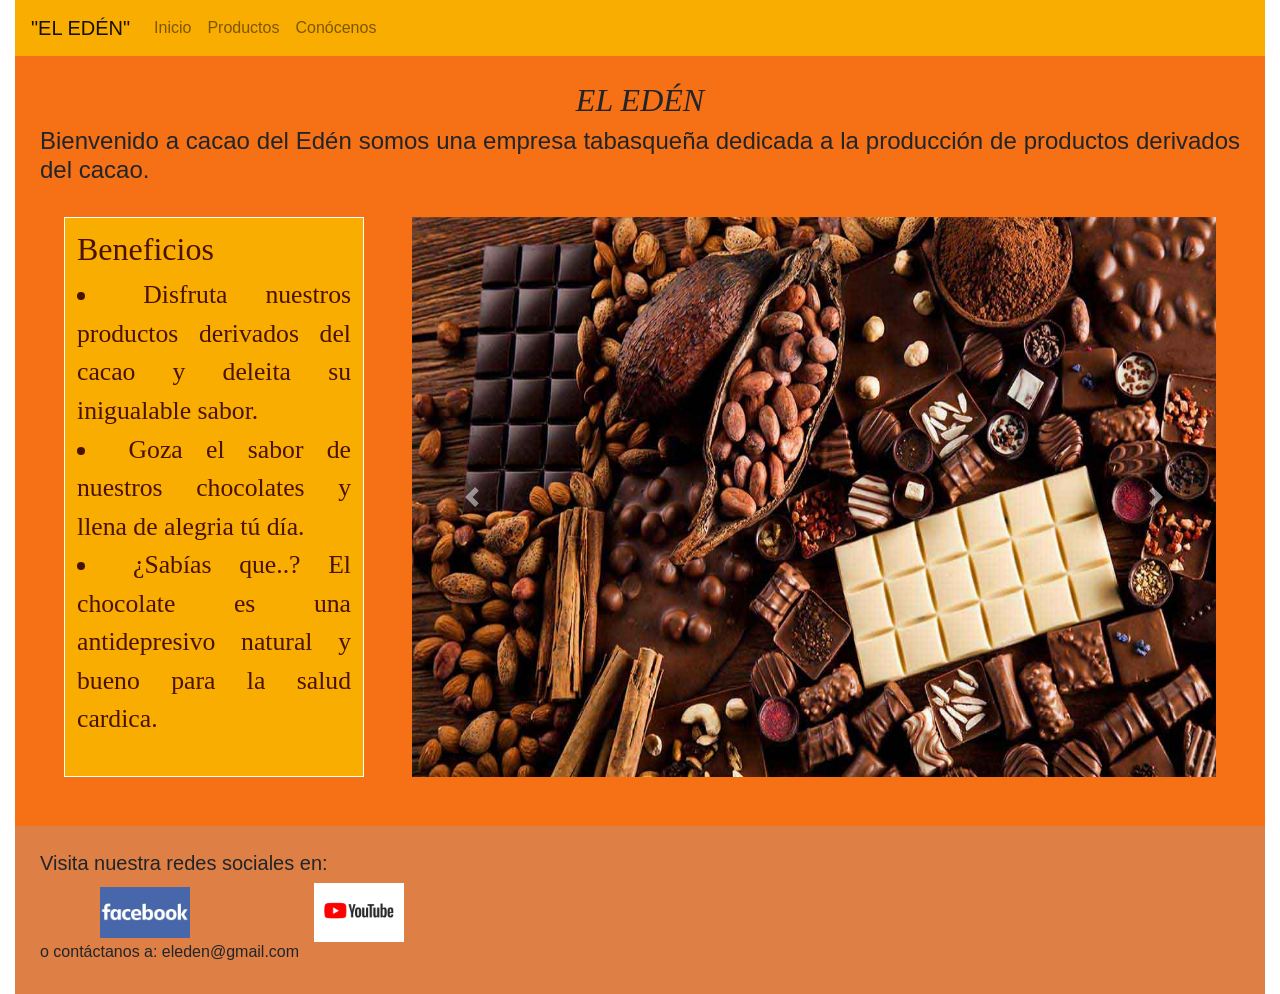
==== index.html @ 7ecf3063 "Add files via upload" ====
<!DOCTYPE html>
<html lang="en">
<head>
	<meta charset="UTF-8">
	<meta name="pablo" content="Bienvenido a cacao del Edén somos una empresa tabasqueña dedicada a la produccion de productos derivados del cacao. 
Fundada en el año 2015 con sede en el municipio de Cunduacán, Tabasco.">
	<title>El Eden</title>
	<link rel="stylesheet" href="https://cdn.jsdelivr.net/npm/bootstrap@4.5.3/dist/css/bootstrap.min.css" integrity="sha384-TX8t27EcRE3e/ihU7zmQxVncDAy5uIKz4rEkgIXeMed4M0jlfIDPvg6uqKI2xXr2" crossorigin="anonymous">
	<script src="https://code.jquery.com/jquery-3.5.1.slim.min.js" integrity="sha384-DfXdz2htPH0lsSSs5nCTpuj/zy4C+OGpamoFVy38MVBnE+IbbVYUew+OrCXaRkfj" crossorigin="anonymous"></script>
<script src="https://cdn.jsdelivr.net/npm/popper.js@1.16.1/dist/umd/popper.min.js" integrity="sha384-9/reFTGAW83EW2RDu2S0VKaIzap3H66lZH81PoYlFhbGU+6BZp6G7niu735Sk7lN" crossorigin="anonymous"></script>
<script src="https://cdn.jsdelivr.net/npm/bootstrap@4.5.3/dist/js/bootstrap.min.js" integrity="sha384-w1Q4orYjBQndcko6MimVbzY0tgp4pWB4lZ7lr30WKz0vr/aWKhXdBNmNb5D92v7s" crossorigin="anonymous"></script>
	<meta name="viewport" content="width=device-width, initial-scale=1.0">
<link rel="stylesheet" type="text/css" href="CSS/estilo.css">

</head>




<body>
	
	<div   class="container-fluid ">
	
	<nav class="navbar navbar-expand-lg navbar-light ">
  <a class="navbar-brand" href="#">"EL EDÉN"</a>
  <button class="navbar-toggler" type="button" data-toggle="collapse" data-target="#navbarSupportedContent" aria-controls="navbarSupportedContent" aria-expanded="false" aria-label="Toggle navigation">
    <span class="navbar-toggler-icon"></span>
  </button>

  <div class="collapse navbar-collapse" id="navbarSupportedContent">
    <ul class="navbar-nav mr-auto">
     
      <li class="nav-item">
        <a class="nav-link hidden-lg-up" href="index.html">Inicio</a>
      </li>
      <li class="nav-item">
        <a class="nav-link hidden-lg-up" href="productos.html">Productos</a>
      </li>
      <li class="nav-item">
        <a class="nav-link hidden-lg-up" href="conocenos.html">Conócenos</a>
      </li>
     
    </ul>  
     
    
  </div>
</nav>
<div class="centro1">
	<h3 id="h3">EL EDÉN</h3>
<h4>  

  Bienvenido a cacao del Edén somos una empresa tabasqueña dedicada a la producción de productos derivados del cacao. 


</h4>
	<aside class="aside1">
	
		<h2>
	Beneficios
</h2>


<li>Disfruta nuestros productos derivados del cacao y deleita su inigualable sabor.</li>
<li>Goza el sabor de nuestros chocolates y llena de alegria tú día.
</li>
<li>¿Sabías que..? El chocolate es una antidepresivo natural y bueno para la salud cardica.</li>

</aside>

	<div  class="imagen-fondo">

		<div id="carouselExampleControls" class="carousel slide" data-ride="carousel">
  <div class="carousel-inner">
    <div class="carousel-item active">
      <img class="d-block w-100" src="imagenes/tipos-chocolate-t.jpg" alt="First slide">
    </div>
    <div class="carousel-item">
      <img class="d-block w-100" src="imagenes/fondo6.jpg" alt="Second slide">
    </div>
    <div class="carousel-item">
      <img class="d-block w-100" src="imagenes/fondo3.jpg" alt="Third slide">
    </div>
  </div>
  <a class="carousel-control-prev" href="#carouselExampleControls" role="button" data-slide="prev">
    <span class="carousel-control-prev-icon" aria-hidden="true"></span>
    <span class="sr-only">Previous</span>
  </a>
  <a class="carousel-control-next" href="#carouselExampleControls" role="button" data-slide="next">
    <span class="carousel-control-next-icon" aria-hidden="true"></span>
    <span class="sr-only">Next</span>
  </a>
</div>
</div >





</div>
	

  
<footer class="pie">
  <h5 class="texto-con"> Visita nuestra redes sociales en:</h5>

<div>
 <a href="https://web.facebook.com/Fabrica-De-Chocolates-Cacao-103526178292981/?ref=py_c&_rdc=1&_rdr"> <img src="imagenes/facebook.jpg" class="logo"> </a> 
 <a href="https://www.youtube.com/watch?v=dJHrKuj4Ofk"><img src="imagenes/logo_youtube.jpg" class="logo">
  </a> 
</div>


  <h5 class="text-con">o contáctanos a: eleden@gmail.com</h5>
<form class="form">
  <div class="form-group">
    <label for="exampleFormControlInput1">Email address</label>
    <input type="email" class="form-control" id="exampleFormControlInput1" placeholder="nombre@ejemplo.com">
  </div>
  
  <div class="form-group">
    <label for="exampleFormControlTextarea1">Comentarios</label>
    <textarea class="form-control" id="exampleFormControlTextarea1" rows="3"></textarea>
    <button class="enviar">  Enviar </button>
  </div>
</form>










</footer>

 			 <!--<aside id="BA1">
					<h3> Beneficios</h3>
		<div class="list-group">

			<li>
	Propiedades antioxidantes: gracias a sus flavonoides que protegen contra el daño celular que ejercen los radicales libres.
</li>
<br>
<li>Bueno para la piel, el cabello y contra la celulitis por sus propiedades hidratantes y antioxidantes.</li><br>
<li>
	Activador del sistema nervioso debido a la presencia de feniletilamina, la cual actúa en el cerebro desencadenando un estado de bienestar emocional y de euforia.
</li><br>
<li>Mejora el estado de ánimo: el cacao ayuda a aumentar la producción de endorfinas, hormonas que mejoran nuestro estado de ánimo.</li>
		</div>
		
	</aside> -->
	




</div>





	



	
</body>
<script type="text/javascript"src="JS/jquery-3.5.1.min.js"></script>
<script type="text/javascript">
  $(document).ready(function(){
    var oculto=true;


if(oculto)
  $(".form").css("display","none");



  $(".pie").click(function(evento){
oculto=false;
if(oculto==false){
  $(".form").css("display","block");
  
}
  //$(".form").css("display","none");

  });


});

</script>
</html>
---- CSS/estilo.css ----
.cuadrox
{
	padding-top: 0%;
box-sizing: border-box;
width: 100%;
padding: 0%;
height: 100%;
padding-left: 3%;
padding-right: 3%;
padding-bottom: 3%;
background-color:#4A1200;
}
.cuadro-2
{
box-sizing:border-box;
border:1px solid white;
width: 25%;
display: inline-block;
margin:4%;
height: 30%;
	background-color: #F8AD00;

}
.cuadro-2 img
{
margin-top: 5%;
margin-left: 15%;
margin-right: 15%;
margin-bottom: 5%;
box-sizing: border-box;
width: 70%;
height: 15em;
}
.cuadro-2 button
{
margin-left: 15%;
margin-right: 15%;
margin-bottom: 5%;
font-size: 80%;
width: 70%;
}

@media screen and (min-width: 480px) and (max-width: 908px)
{

.cuadro-2
{
box-sizing:border-box;
	background-color: #F8AD00;

width:39%;
display: inline-block;
margin-left: 5%;
margin-right: 5%;
height: 30%;
}
.cuadro-2 img
{
margin-top: 5%;
margin-left: 15%;
margin-right: 15%;
margin-bottom: 5%;
box-sizing: border-box;
width: 70%;
}
.cuadro-2 button
{
margin-left: 15%;
margin-right: 15%;
margin-bottom: 5%;
font-size: 80%;
width: 70%;
box-sizing: border-box;;
}

}





@media screen and (min-width: 908px) and (max-width: 1024px)
{

.cuadro-2
{


width: 25%;
display: inline-block;
margin:4%;
height: 30%;
	background-color: #F8AD00;

}
.cuadro-2 img
{
margin-top: 5%;
margin-left: 15%;
margin-right: 15%;
margin-bottom: 5%;
box-sizing: border-box;
width: 70%;
}
.cuadro-2 button
{
margin-left: 15%;
margin-right: 15%;
margin-bottom: 5%;
font-size: 80%;
width: 70%;
}

}

@media screen and (min-width: 100px) and (max-width: 480px)
{
.cuadro-2
{
box-sizing:border-box;

width: 90%;
display: inline-block;
margin:5%;
height: 30%;
	background-color: #F8AD00;

}
.text-trunacate{
	font-size: 70%;
}


}

.navbar{
	background-color: #F8AD00;
}




#h1-producto{
	margin-top: 5%;
	margin-top: 0%;
	font-style: italic;
	text-align: center;
}








.aside1 li{
	font-size: 1.75ex;

}



.aside1
{
width: 25%;
background: #F8AD00;
color: #4A1200;
display: inline-block;
padding: 2%;
margin: 2% ;
float: left;
font-family: "Ginebra";
font-size: 2.1em;
text-align: justify;
border: 3px double white;
}
.centro1
{
background-color:#F67016 ;
padding:2%;
box-sizing: border-box;
display:inline-block;
width: 100%;
}
.imagen-fondo
{
margin-top: 2%;
width: 67%;

margin-left: 2%;
margin-right: 2%;
height: 35em;
float: right;

}
.imagen-fondo img
{

width: 100%;

 background-size: cover;
 height: 100%;


}
.carousel-item{
	height: 35em;
}
@media screen and (min-width: 1024px)
{
.aside1
{
width: 25%;
background-color:#F8AD00;
box-sizing: border-box;
padding: 1%;
margin: 2% ;
border: 1px double white;
height: 17.5em;
font-size: 200%;


}

}

@media screen and (min-width:768px) and (max-width:1024px ){


.aside1
{
width: 25%;
background-color:#F8AD00;
box-sizing: border-box;
padding: 1%;
margin: 2% ;
border: 1px double white;
height: 20em;
font-size: 175%;


}



} 

@media screen and (max-width: 768px) 
{
.imagen-fondo img
{

width: 100%;
background-size: cover;}

.imagen-fondo
{
margin-top: 2%;
width: 96%;

margin-left: 2%;
margin-right: 2%;
height: 35em;
float: right;

}

.aside1
{
width: 96%;
background-color:#F8AD00;
box-sizing: border-box;
padding: 1%;
margin: 2% ;
border: 1px double white;
height: 100%;
font-size: 150%;


}
}




 





.encabezadocarrito{

}

.item {
  border: 2px solid #000;
  padding: 10px;
  border-radius: 20px;
}

.titulo {
  text-transform: uppercase;
  text-align: center;
  font-weight: 600px;
}

.item-image {
  height: 300px;
  width: 100%;
}

.precio{
	text-align:  center;
}

.item-details > .precio {
  margin: 0;
}

/* ? SHOPPING CART */
.shopping-cart-items {
  padding: 20px 0px;
}

.shopping-cart-header {
  border-bottom: 1px solid #ccc;
}

.shopping-cart-image {
  max-width: 80px;
  border-radius: 20px;
}

.shopping-cart-quantity-input {
  max-width: 45px;
  border: 1px solid #ccc;
  border-radius: 5px;
  background: #eee;
  padding: 5px;
}

.shopping-cart-total {
  min-height: 96px;
}
.shopping-cart{
	background-color: #F8AD00;
}

.text-center{
	color: #4A1200;
}
.comprarButton{
	background-color: #E07B03;
	color: white;
	border-color: yellow;

}

.texto{

	font-size: 100%;
}

.text-truncate{
	font-size: 100%;
}

h4{
	text-align: justify;
}

.text-con {
	font-size: 100%;}
	.textoconocenos{
		font-size: 110%;
		font-family: Arial;
		text-align: justify;
	}
	#fabrica{
		margin-left: 10%;
		margin-right: 10%;
		width: 80%;
		height: 20em;
		box-sizing: border-box;
	}
	.conoce{
		text-align: center;
	}
	.fondoconocenos{
		background-color: #DD7623;
	}
	.logo{
		width: 7.5%;
		margin-right:5%;
				margin-left:5%;

	}
	.pie{
		margin-top: 0%;
		background: #DE7F45;
		padding: 2%;
		box-sizing: border-box;
	}
	.container-fluid{
		margin-bottom: 0%;
	}
	#h3{
		text-align: center;
		font-style: italic;
		font-family: Brush Script MT;
		font-size:200%;
	}
	.enviar{
		margin:2%;
		background:white;
	}

/*#D{
class="textoconocenos"
	https://www.youtube.com/watch?v=dJHrKuj4Ofk
	margin-top:2%; 
 margin-left: 7.5%;
	background: #4A1200;
	padding: 3px red;
	float: left;
box-sizing: border-box;
border:5px double white;
height: 100%;
}
#D nav{
	border:5px double #F8AD00;
	padding: 0;
	margin-bottom: 5%;
}
li a{
	font-size:130%;

}
body{
	background: #4A1200;
	border-color: 3px double #F8AD00; 
}
#B{
	background: #F8AD00;
}
nav{
	border:5px red;
}
#menu{
	background:#4A1200;

margin: #F8AD00;
width: 80%;

}
#menu ul li a{
	color:white;
	border: red;
	font-size: 120%;

}
#menu ul  {
	color:white;

}
#logo img{

height: 5%;
width:  15%;
float: left;

}
.beneficios h2{
	color:green;
	width: 100%;
}
.beneficios {
	
	color:white;
	border:#F8AD00;
font-size: 90%;
text-align: justify;
	border: 5px double #F8AD00 ;
	float: left;
padding: 1%;
box-sizing: border-box;

	
}

#B3.beneficios{
	border: 5px double #F8AD00;

}
#imgfondo img{
float:  right;
	width: 20%;
	height: 20%; 
}
#IB{
	width: 70%;
	float: left;

	margin-left: 3%;
	margin-right: 2%;
}
.barra{
	width: 25%;
	text-align: justify;
}
.BA1{

}
#C1{
	background: yellow;
	height: 100px;
	width: 50px;
	border: 3px double red;



}
#producto1{
width: 80%;
border:50% double yellow;
margin: 10%;

}
#producto2{
width: 80%;
border:50% double yellow;
margin: 15%;
height: 20%;


}

.cuadro{
	width: 20%;
height: 40%;	
	margin-left: 4%;

 margin-top: 5%;
float: left;
	background: yellow;
}
h1{
	color: white;
	font-family: "arial";
}

.boton{
	
}.*/
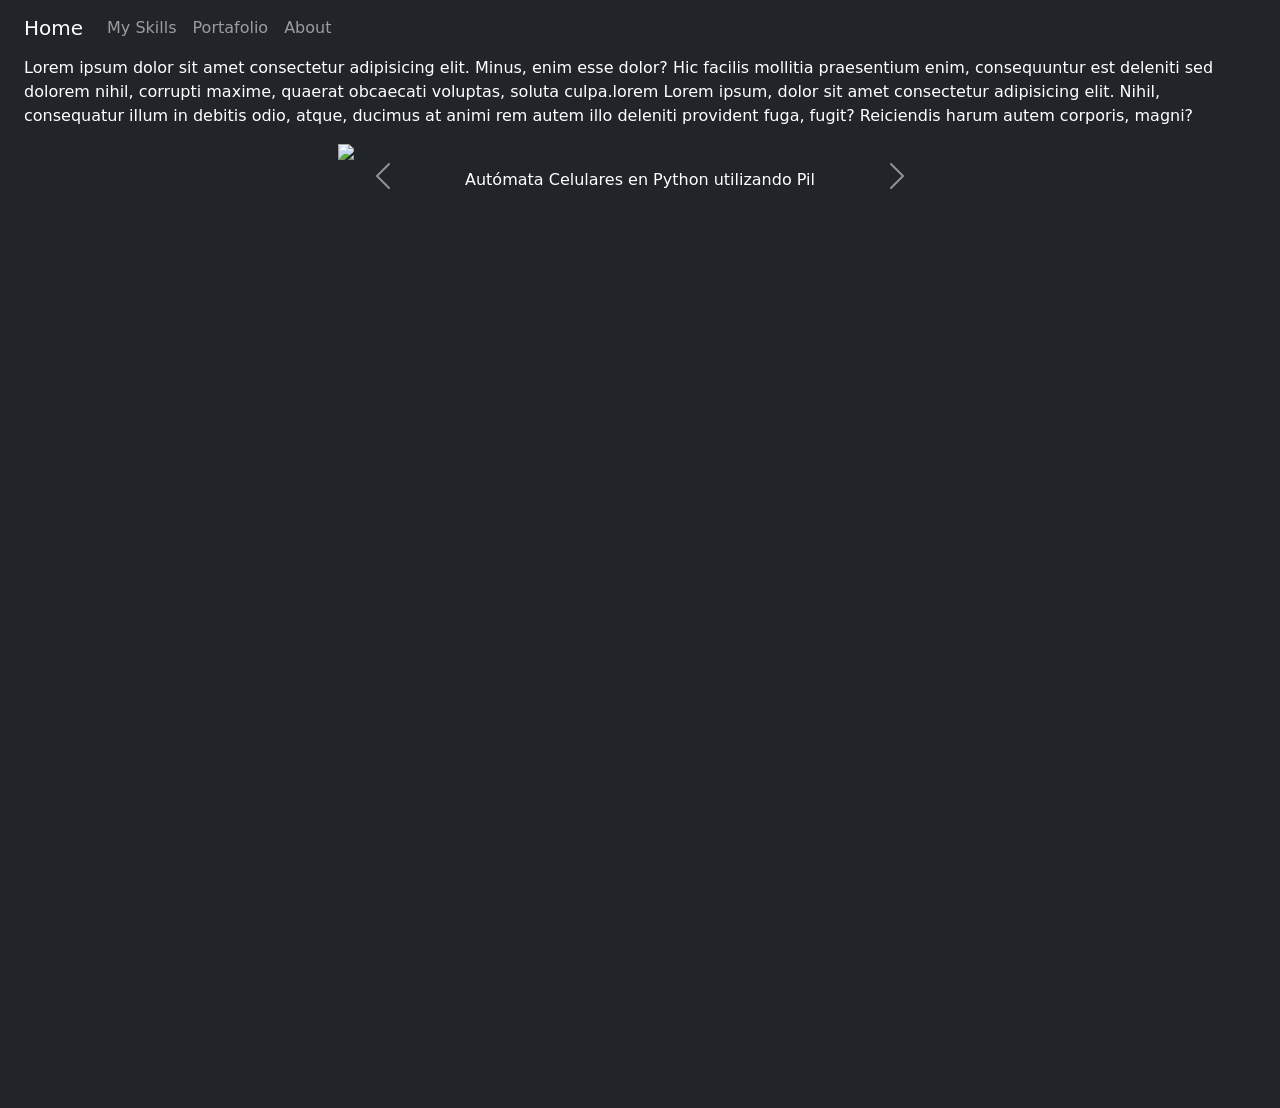
==== commit 2c4197b0: "Update index.html" ====
--- a/index.html
+++ b/index.html
@@ -2,127 +2,164 @@
 <html lang="en">
 <head>
 	<meta charset="UTF-8">
-	<meta name="pablo" content="Bienvenido a cacao del Edén somos una empresa tabasqueña dedicada a la produccion de productos derivados del cacao. 
-Fundada en el año 2015 con sede en el municipio de Cunduacán, Tabasco.">
-	<title>El Eden</title>
-	<link rel="stylesheet" href="https://cdn.jsdelivr.net/npm/bootstrap@4.5.3/dist/css/bootstrap.min.css" integrity="sha384-TX8t27EcRE3e/ihU7zmQxVncDAy5uIKz4rEkgIXeMed4M0jlfIDPvg6uqKI2xXr2" crossorigin="anonymous">
-	<script src="https://code.jquery.com/jquery-3.5.1.slim.min.js" integrity="sha384-DfXdz2htPH0lsSSs5nCTpuj/zy4C+OGpamoFVy38MVBnE+IbbVYUew+OrCXaRkfj" crossorigin="anonymous"></script>
-<script src="https://cdn.jsdelivr.net/npm/popper.js@1.16.1/dist/umd/popper.min.js" integrity="sha384-9/reFTGAW83EW2RDu2S0VKaIzap3H66lZH81PoYlFhbGU+6BZp6G7niu735Sk7lN" crossorigin="anonymous"></script>
-<script src="https://cdn.jsdelivr.net/npm/bootstrap@4.5.3/dist/js/bootstrap.min.js" integrity="sha384-w1Q4orYjBQndcko6MimVbzY0tgp4pWB4lZ7lr30WKz0vr/aWKhXdBNmNb5D92v7s" crossorigin="anonymous"></script>
 	<meta name="viewport" content="width=device-width, initial-scale=1.0">
-<link rel="stylesheet" type="text/css" href="CSS/estilo.css">
+	<title>Document</title>
+	<link rel="stylesheet" type="text/css" href="estilo.css">
+   <link href="https://cdn.jsdelivr.net/npm/bootstrap@5.3.2/dist/css/bootstrap.min.css" rel="stylesheet">
+  <script src="https://cdn.jsdelivr.net/npm/bootstrap@5.3.2/dist/js/bootstrap.bundle.min.js"></script>
+</head>
 
-</head>
+<body >
+
+    
+  
+	<div class="container-fluid  bg-dark"   >
+
+	<nav class="navbar navbar-expand-lg navbar-dark bg-dark">
+  <div class="container-fluid">
+  <a class="navbar-brand" href="#">Home</a>
+    <button class="navbar-toggler" type="button" data-bs-toggle="collapse" data-bs-target="#navbarNavDropdown" aria-controls="navbarNavDropdown" aria-expanded="false" aria-label="Toggle navigation">
+      <span class="navbar-toggler-icon"></span>
+    </button>
+
+    <div class="collapse navbar-collapse" id="navbarNavDropdown">
+      <ul class="navbar-nav">
+        <li class="nav-item">
+          <a class="nav-link " aria-current="page" href="#">My Skills</a>
+        </li>
+
+        <li class="nav-item">
+          <a class="nav-link" href="#">Portafolio</a>
+        </li>
+        <li class="nav-item">
+          <a class="nav-link" href="#">About</a>
+        </li>
+        
+      </ul>
+   </div>
+  </div>
+</nav>
 
 
 
 
-<body>
-	
-	<div   class="container-fluid ">
-	
-	<nav class="navbar navbar-expand-lg navbar-light ">
-  <a class="navbar-brand" href="#">"EL EDÉN"</a>
-  <button class="navbar-toggler" type="button" data-toggle="collapse" data-target="#navbarSupportedContent" aria-controls="navbarSupportedContent" aria-expanded="false" aria-label="Toggle navigation">
-    <span class="navbar-toggler-icon"></span>
-  </button>
+	<!-- Cuerpo de la pagina-->
 
-  <div class="collapse navbar-collapse" id="navbarSupportedContent">
-    <ul class="navbar-nav mr-auto">
-     
-      <li class="nav-item">
-        <a class="nav-link hidden-lg-up" href="index.html">Inicio</a>
-      </li>
-      <li class="nav-item">
-        <a class="nav-link hidden-lg-up" href="productos.html">Productos</a>
-      </li>
-      <li class="nav-item">
-        <a class="nav-link hidden-lg-up" href="conocenos.html">Conócenos</a>
-      </li>
-     
-    </ul>  
-     
-    
-  </div>
-</nav>
-<div class="centro1">
-	<h3 id="h3">EL EDÉN</h3>
-<h4>  
-
-  Bienvenido a cacao del Edén somos una empresa tabasqueña dedicada a la producción de productos derivados del cacao. 
+<div class="container-fluid ">
 
 
-</h4>
-	<aside class="aside1">
-	
-		<h2>
-	Beneficios
-</h2>
+  <p style="color:white;">Lorem ipsum dolor sit amet consectetur adipisicing elit. Minus, enim esse dolor? Hic facilis mollitia praesentium enim, consequuntur est deleniti sed dolorem nihil, corrupti maxime, quaerat obcaecati voluptas, soluta culpa.lorem
+  Lorem ipsum, dolor sit amet consectetur adipisicing elit. Nihil, consequatur illum in debitis odio, atque, ducimus at animi rem autem illo deleniti provident fuga, fugit? Reiciendis harum autem corporis, magni?</p>
 
 
-<li>Disfruta nuestros productos derivados del cacao y deleita su inigualable sabor.</li>
-<li>Goza el sabor de nuestros chocolates y llena de alegria tú día.
-</li>
-<li>¿Sabías que..? El chocolate es una antidepresivo natural y bueno para la salud cardica.</li>
 
-</aside>
+<div class="row "   class="text-center "  >
+  
+  <div class="col-md-3 col-sm-3 col-lg-3" ></div>
+  
+  <div class="col-md-6 col-sm-6 col-lg-6 " >
 
-	<div  class="imagen-fondo">
+<div id="carouselExample" class="carousel slide"  >
+  
+  <div class="carousel-inner " >
 
-		<div id="carouselExampleControls" class="carousel slide" data-ride="carousel">
-  <div class="carousel-inner">
-    <div class="carousel-item active">
-      <img class="d-block w-100" src="imagenes/tipos-chocolate-t.jpg" alt="First slide">
+
+    <div class="carousel-item active "   >
+      
+    <figure>
+       <img src="C:\Users\Pablo\OneDrive - Universidad Juarez Autonoma de Tabasco\Desktop\portafolio\image\regla110.png"  height="100%" width="100%" class="d-block w-100 " alt="...">
+          
+          <figcaption class="text-center text-white">  Autómata Celulares en Python utilizando Pil</figcaption>
+    </figure>
+        
     </div>
-    <div class="carousel-item">
-      <img class="d-block w-100" src="imagenes/fondo6.jpg" alt="Second slide">
+    <div class="carousel-item ">
+      <figure>
+         <img src="C:\Users\Pablo\OneDrive - Universidad Juarez Autonoma de Tabasco\Desktop\portafolio\image\Newton.jpg"  height="100%" width="100%"  class="d-block  w-100" alt="...">
+                  <figcaption class="text-center text-white"> Método tangentes de Newton en Python utilizando Matplotlib</figcaption>
+
+      </figure>
+     
     </div>
-    <div class="carousel-item">
-      <img class="d-block w-100" src="imagenes/fondo3.jpg" alt="Third slide">
+    <div class="carousel-item  ">
+      <figure>
+       <img src="C:\Users\Pablo\OneDrive - Universidad Juarez Autonoma de Tabasco\Desktop\portafolio\image\automata.png"height="100%" width="100%"  class="d-block w-100"   alt="...">
+                      <figcaption class="text-center text-white"> Autómatas utilizando graphviz</figcaption>
+
+      </figure>
+      
+    </div>
+
+     <div class="carousel-item  ">
+       <figure>
+           <img src="C:\Users\Pablo\OneDrive - Universidad Juarez Autonoma de Tabasco\Desktop\portafolio\image\huffman.png" height="100%" width="100%"  class="d-block w-100"   alt="...">
+       
+                      <figcaption class="text-center text-white"> Algoritmo de Huffman</figcaption>
+
+      </figure>
+    </div>
+  
+
+     <div class="carousel-item  ">
+       <figure>
+           <img src="C:\Users\Pablo\OneDrive - Universidad Juarez Autonoma de Tabasco\Desktop\portafolio\image\K-means.png" height="100%" width="100%"  class="d-block w-100"   alt="...">
+       
+                      <figcaption class="text-center text-white"> Algortimo  K-Means</figcaption>
+
+      </figure>
+    </div>
+
+   <div class="carousel-item  ">
+       <figure>
+           <img src="C:\Users\Pablo\OneDrive - Universidad Juarez Autonoma de Tabasco\Desktop\portafolio\image\rojo-negro.png" height="100%" width="100%"  class="d-block w-100"   alt="...">
+       
+                      <figcaption class="text-center text-white"> Implementación de Árbol rojo-negro en C# </figcaption>
+
+      </figure>
+    </div>
+
+ <div class="carousel-item  ">
+       <figure>
+           <img src="C:\Users\Pablo\OneDrive - Universidad Juarez Autonoma de Tabasco\Desktop\portafolio\image\filosofos.png" height="100%" width="100%"  class="d-block w-100"   alt="...">
+       
+                      <figcaption class="text-center text-white"> Implementación Cena de los filósofos en C# </figcaption>
+
+      </figure>
     </div>
   </div>
-  <a class="carousel-control-prev" href="#carouselExampleControls" role="button" data-slide="prev">
+
+
+
+  <button class="carousel-control-prev" type="button" data-bs-target="#carouselExample" data-bs-slide="prev">
     <span class="carousel-control-prev-icon" aria-hidden="true"></span>
-    <span class="sr-only">Previous</span>
-  </a>
-  <a class="carousel-control-next" href="#carouselExampleControls" role="button" data-slide="next">
+    <span class="visually-hidden">Previous</span>
+  </button>
+  <button class="carousel-control-next" type="button" data-bs-target="#carouselExample" data-bs-slide="next">
     <span class="carousel-control-next-icon" aria-hidden="true"></span>
-    <span class="sr-only">Next</span>
-  </a>
+    <span class="visually-hidden">Next</span>
+  </button>
 </div>
-</div >
+
+
+
+</div>
+
+<div class="col-md-3 col-sm-3 col-lg-3 " style="height: 100%; background-color:white;"></div>
+</div> 
 
 
 
 
 
-</div>
-	
 
   
-<footer class="pie">
-  <h5 class="texto-con"> Visita nuestra redes sociales en:</h5>
-
-<div>
- <a href="https://web.facebook.com/Fabrica-De-Chocolates-Cacao-103526178292981/?ref=py_c&_rdc=1&_rdr"> <img src="imagenes/facebook.jpg" class="logo"> </a> 
- <a href="https://www.youtube.com/watch?v=dJHrKuj4Ofk"><img src="imagenes/logo_youtube.jpg" class="logo">
-  </a> 
 </div>
 
 
-  <h5 class="text-con">o contáctanos a: eleden@gmail.com</h5>
-<form class="form">
-  <div class="form-group">
-    <label for="exampleFormControlInput1">Email address</label>
-    <input type="email" class="form-control" id="exampleFormControlInput1" placeholder="nombre@ejemplo.com">
-  </div>
-  
-  <div class="form-group">
-    <label for="exampleFormControlTextarea1">Comentarios</label>
-    <textarea class="form-control" id="exampleFormControlTextarea1" rows="3"></textarea>
-    <button class="enviar">  Enviar </button>
-  </div>
-</form>
+
+
+  <div style="height:100vh;"></div>
+</div>
 
 
 
@@ -133,64 +170,5 @@
 
 
 
-</footer>
-
- 			 <!--<aside id="BA1">
-					<h3> Beneficios</h3>
-		<div class="list-group">
-
-			<li>
-	Propiedades antioxidantes: gracias a sus flavonoides que protegen contra el daño celular que ejercen los radicales libres.
-</li>
-<br>
-<li>Bueno para la piel, el cabello y contra la celulitis por sus propiedades hidratantes y antioxidantes.</li><br>
-<li>
-	Activador del sistema nervioso debido a la presencia de feniletilamina, la cual actúa en el cerebro desencadenando un estado de bienestar emocional y de euforia.
-</li><br>
-<li>Mejora el estado de ánimo: el cacao ayuda a aumentar la producción de endorfinas, hormonas que mejoran nuestro estado de ánimo.</li>
-		</div>
-		
-	</aside> -->
-	
-
-
-
-
-</div>
-
-
-
-
-
-	
-
-
-
-	
 </body>
-<script type="text/javascript"src="JS/jquery-3.5.1.min.js"></script>
-<script type="text/javascript">
-  $(document).ready(function(){
-    var oculto=true;
-
-
-if(oculto)
-  $(".form").css("display","none");
-
-
-
-  $(".pie").click(function(evento){
-oculto=false;
-if(oculto==false){
-  $(".form").css("display","block");
-  
-}
-  //$(".form").css("display","none");
-
-  });
-
-
-});
-
-</script>
-</html>+</html>
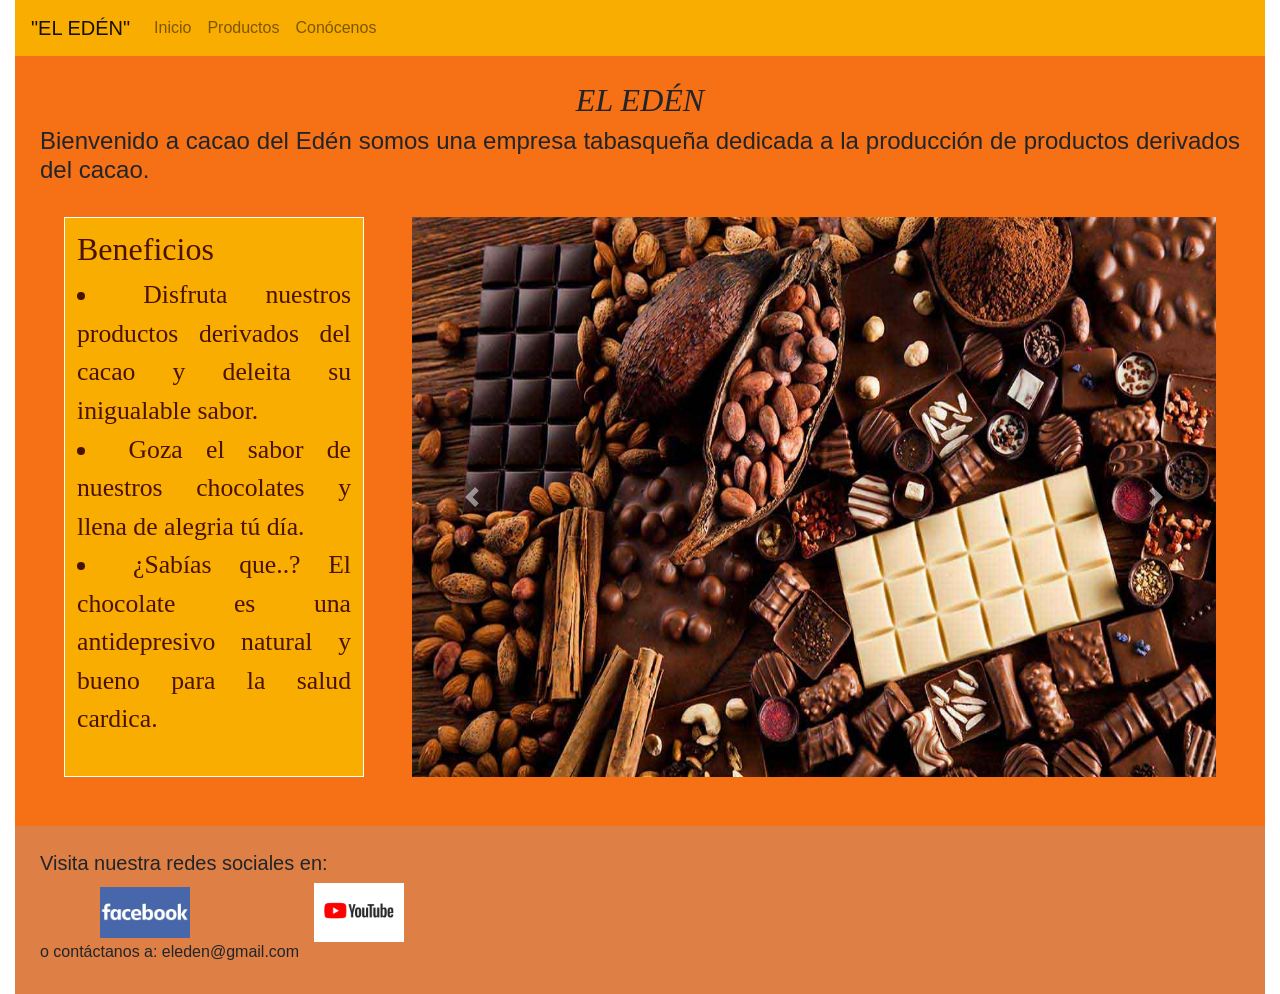
==== commit 50aef053: "Update index.html" ====
--- a/index.html
+++ b/index.html
@@ -2,164 +2,127 @@
 <html lang="en">
 <head>
 	<meta charset="UTF-8">
+	<meta name="pablo" content="Bienvenido a cacao del Edén somos una empresa tabasqueña dedicada a la produccion de productos derivados del cacao. 
+Fundada en el año 2015 con sede en el municipio de Cunduacán, Tabasco.">
+	<title>El Eden</title>
+	<link rel="stylesheet" href="https://cdn.jsdelivr.net/npm/bootstrap@4.5.3/dist/css/bootstrap.min.css" integrity="sha384-TX8t27EcRE3e/ihU7zmQxVncDAy5uIKz4rEkgIXeMed4M0jlfIDPvg6uqKI2xXr2" crossorigin="anonymous">
+	<script src="https://code.jquery.com/jquery-3.5.1.slim.min.js" integrity="sha384-DfXdz2htPH0lsSSs5nCTpuj/zy4C+OGpamoFVy38MVBnE+IbbVYUew+OrCXaRkfj" crossorigin="anonymous"></script>
+<script src="https://cdn.jsdelivr.net/npm/popper.js@1.16.1/dist/umd/popper.min.js" integrity="sha384-9/reFTGAW83EW2RDu2S0VKaIzap3H66lZH81PoYlFhbGU+6BZp6G7niu735Sk7lN" crossorigin="anonymous"></script>
+<script src="https://cdn.jsdelivr.net/npm/bootstrap@4.5.3/dist/js/bootstrap.min.js" integrity="sha384-w1Q4orYjBQndcko6MimVbzY0tgp4pWB4lZ7lr30WKz0vr/aWKhXdBNmNb5D92v7s" crossorigin="anonymous"></script>
 	<meta name="viewport" content="width=device-width, initial-scale=1.0">
-	<title>Document</title>
-	<link rel="stylesheet" type="text/css" href="estilo.css">
-   <link href="https://cdn.jsdelivr.net/npm/bootstrap@5.3.2/dist/css/bootstrap.min.css" rel="stylesheet">
-  <script src="https://cdn.jsdelivr.net/npm/bootstrap@5.3.2/dist/js/bootstrap.bundle.min.js"></script>
+<link rel="stylesheet" type="text/css" href="CSS/estilo.css">
+
 </head>
-
-<body >
-
-    
-  
-	<div class="container-fluid  bg-dark"   >
-
-	<nav class="navbar navbar-expand-lg navbar-dark bg-dark">
-  <div class="container-fluid">
-  <a class="navbar-brand" href="#">Home</a>
-    <button class="navbar-toggler" type="button" data-bs-toggle="collapse" data-bs-target="#navbarNavDropdown" aria-controls="navbarNavDropdown" aria-expanded="false" aria-label="Toggle navigation">
-      <span class="navbar-toggler-icon"></span>
-    </button>
-
-    <div class="collapse navbar-collapse" id="navbarNavDropdown">
-      <ul class="navbar-nav">
-        <li class="nav-item">
-          <a class="nav-link " aria-current="page" href="#">My Skills</a>
-        </li>
-
-        <li class="nav-item">
-          <a class="nav-link" href="#">Portafolio</a>
-        </li>
-        <li class="nav-item">
-          <a class="nav-link" href="#">About</a>
-        </li>
-        
-      </ul>
-   </div>
-  </div>
-</nav>
 
 
 
 
-	<!-- Cuerpo de la pagina-->
+<body>
+	
+	<div   class="container-fluid ">
+	
+	<nav class="navbar navbar-expand-lg navbar-light ">
+  <a class="navbar-brand" href="#">"EL EDÉN"</a>
+  <button class="navbar-toggler" type="button" data-toggle="collapse" data-target="#navbarSupportedContent" aria-controls="navbarSupportedContent" aria-expanded="false" aria-label="Toggle navigation">
+    <span class="navbar-toggler-icon"></span>
+  </button>
 
-<div class="container-fluid ">
+  <div class="collapse navbar-collapse" id="navbarSupportedContent">
+    <ul class="navbar-nav mr-auto">
+     
+      <li class="nav-item">
+        <a class="nav-link hidden-lg-up" href="index.html">Inicio</a>
+      </li>
+      <li class="nav-item">
+        <a class="nav-link hidden-lg-up" href="productos.html">Productos</a>
+      </li>
+      <li class="nav-item">
+        <a class="nav-link hidden-lg-up" href="conocenos.php">Conócenos</a>
+      </li>
+     
+    </ul>  
+     
+    
+  </div>
+</nav>
+<div class="centro1">
+	<h3 id="h3">EL EDÉN</h3>
+<h4>  
+
+  Bienvenido a cacao del Edén somos una empresa tabasqueña dedicada a la producción de productos derivados del cacao. 
 
 
-  <p style="color:white;">Lorem ipsum dolor sit amet consectetur adipisicing elit. Minus, enim esse dolor? Hic facilis mollitia praesentium enim, consequuntur est deleniti sed dolorem nihil, corrupti maxime, quaerat obcaecati voluptas, soluta culpa.lorem
-  Lorem ipsum, dolor sit amet consectetur adipisicing elit. Nihil, consequatur illum in debitis odio, atque, ducimus at animi rem autem illo deleniti provident fuga, fugit? Reiciendis harum autem corporis, magni?</p>
+</h4>
+	<aside class="aside1">
+	
+		<h2>
+	Beneficios
+</h2>
 
 
+<li>Disfruta nuestros productos derivados del cacao y deleita su inigualable sabor.</li>
+<li>Goza el sabor de nuestros chocolates y llena de alegria tú día.
+</li>
+<li>¿Sabías que..? El chocolate es una antidepresivo natural y bueno para la salud cardica.</li>
 
-<div class="row "   class="text-center "  >
-  
-  <div class="col-md-3 col-sm-3 col-lg-3" ></div>
-  
-  <div class="col-md-6 col-sm-6 col-lg-6 " >
+</aside>
 
-<div id="carouselExample" class="carousel slide"  >
-  
-  <div class="carousel-inner " >
+	<div  class="imagen-fondo">
 
-
-    <div class="carousel-item active "   >
-      
-    <figure>
-       <img src="C:\Users\Pablo\OneDrive - Universidad Juarez Autonoma de Tabasco\Desktop\portafolio\image\regla110.png"  height="100%" width="100%" class="d-block w-100 " alt="...">
-          
-          <figcaption class="text-center text-white">  Autómata Celulares en Python utilizando Pil</figcaption>
-    </figure>
-        
+		<div id="carouselExampleControls" class="carousel slide" data-ride="carousel">
+  <div class="carousel-inner">
+    <div class="carousel-item active">
+      <img class="d-block w-100" src="imagenes/tipos-chocolate-t.jpg" alt="First slide">
     </div>
-    <div class="carousel-item ">
-      <figure>
-         <img src="C:\Users\Pablo\OneDrive - Universidad Juarez Autonoma de Tabasco\Desktop\portafolio\image\Newton.jpg"  height="100%" width="100%"  class="d-block  w-100" alt="...">
-                  <figcaption class="text-center text-white"> Método tangentes de Newton en Python utilizando Matplotlib</figcaption>
-
-      </figure>
-     
+    <div class="carousel-item">
+      <img class="d-block w-100" src="imagenes/fondo6.jpg" alt="Second slide">
     </div>
-    <div class="carousel-item  ">
-      <figure>
-       <img src="C:\Users\Pablo\OneDrive - Universidad Juarez Autonoma de Tabasco\Desktop\portafolio\image\automata.png"height="100%" width="100%"  class="d-block w-100"   alt="...">
-                      <figcaption class="text-center text-white"> Autómatas utilizando graphviz</figcaption>
-
-      </figure>
-      
-    </div>
-
-     <div class="carousel-item  ">
-       <figure>
-           <img src="C:\Users\Pablo\OneDrive - Universidad Juarez Autonoma de Tabasco\Desktop\portafolio\image\huffman.png" height="100%" width="100%"  class="d-block w-100"   alt="...">
-       
-                      <figcaption class="text-center text-white"> Algoritmo de Huffman</figcaption>
-
-      </figure>
-    </div>
-  
-
-     <div class="carousel-item  ">
-       <figure>
-           <img src="C:\Users\Pablo\OneDrive - Universidad Juarez Autonoma de Tabasco\Desktop\portafolio\image\K-means.png" height="100%" width="100%"  class="d-block w-100"   alt="...">
-       
-                      <figcaption class="text-center text-white"> Algortimo  K-Means</figcaption>
-
-      </figure>
-    </div>
-
-   <div class="carousel-item  ">
-       <figure>
-           <img src="C:\Users\Pablo\OneDrive - Universidad Juarez Autonoma de Tabasco\Desktop\portafolio\image\rojo-negro.png" height="100%" width="100%"  class="d-block w-100"   alt="...">
-       
-                      <figcaption class="text-center text-white"> Implementación de Árbol rojo-negro en C# </figcaption>
-
-      </figure>
-    </div>
-
- <div class="carousel-item  ">
-       <figure>
-           <img src="C:\Users\Pablo\OneDrive - Universidad Juarez Autonoma de Tabasco\Desktop\portafolio\image\filosofos.png" height="100%" width="100%"  class="d-block w-100"   alt="...">
-       
-                      <figcaption class="text-center text-white"> Implementación Cena de los filósofos en C# </figcaption>
-
-      </figure>
+    <div class="carousel-item">
+      <img class="d-block w-100" src="imagenes/fondo3.jpg" alt="Third slide">
     </div>
   </div>
-
-
-
-  <button class="carousel-control-prev" type="button" data-bs-target="#carouselExample" data-bs-slide="prev">
+  <a class="carousel-control-prev" href="#carouselExampleControls" role="button" data-slide="prev">
     <span class="carousel-control-prev-icon" aria-hidden="true"></span>
-    <span class="visually-hidden">Previous</span>
-  </button>
-  <button class="carousel-control-next" type="button" data-bs-target="#carouselExample" data-bs-slide="next">
+    <span class="sr-only">Previous</span>
+  </a>
+  <a class="carousel-control-next" href="#carouselExampleControls" role="button" data-slide="next">
     <span class="carousel-control-next-icon" aria-hidden="true"></span>
-    <span class="visually-hidden">Next</span>
-  </button>
+    <span class="sr-only">Next</span>
+  </a>
 </div>
-
-
-
-</div>
-
-<div class="col-md-3 col-sm-3 col-lg-3 " style="height: 100%; background-color:white;"></div>
-</div> 
+</div >
 
 
 
 
 
+</div>
+	
 
   
+<footer class="pie">
+  <h5 class="texto-con"> Visita nuestra redes sociales en:</h5>
+
+<div>
+ <a href="https://web.facebook.com/Fabrica-De-Chocolates-Cacao-103526178292981/?ref=py_c&_rdc=1&_rdr"> <img src="imagenes/facebook.jpg" class="logo"> </a> 
+ <a href="https://www.youtube.com/watch?v=dJHrKuj4Ofk"><img src="imagenes/logo_youtube.jpg" class="logo">
+  </a> 
 </div>
 
 
-
-
-  <div style="height:100vh;"></div>
-</div>
+  <h5 class="text-con">o contáctanos a: eleden@gmail.com</h5>
+<form class="form">
+  <div class="form-group">
+    <label for="exampleFormControlInput1">Email address</label>
+    <input type="email" class="form-control" id="exampleFormControlInput1" placeholder="nombre@ejemplo.com">
+  </div>
+  
+  <div class="form-group">
+    <label for="exampleFormControlTextarea1">Comentarios</label>
+    <textarea class="form-control" id="exampleFormControlTextarea1" rows="3"></textarea>
+    <button class="enviar">  Enviar </button>
+  </div>
+</form>
 
 
 
@@ -170,5 +133,64 @@
 
 
 
+</footer>
+
+ 			 <!--<aside id="BA1">
+					<h3> Beneficios</h3>
+		<div class="list-group">
+
+			<li>
+	Propiedades antioxidantes: gracias a sus flavonoides que protegen contra el daño celular que ejercen los radicales libres.
+</li>
+<br>
+<li>Bueno para la piel, el cabello y contra la celulitis por sus propiedades hidratantes y antioxidantes.</li><br>
+<li>
+	Activador del sistema nervioso debido a la presencia de feniletilamina, la cual actúa en el cerebro desencadenando un estado de bienestar emocional y de euforia.
+</li><br>
+<li>Mejora el estado de ánimo: el cacao ayuda a aumentar la producción de endorfinas, hormonas que mejoran nuestro estado de ánimo.</li>
+		</div>
+		
+	</aside> -->
+	
+
+
+
+
+</div>
+
+
+
+
+
+	
+
+
+
+	
 </body>
+<script type="text/javascript"src="JS/jquery-3.5.1.min.js"></script>
+<script type="text/javascript">
+  $(document).ready(function(){
+    var oculto=true;
+
+
+if(oculto)
+  $(".form").css("display","none");
+
+
+
+  $(".pie").click(function(evento){
+oculto=false;
+if(oculto==false){
+  $(".form").css("display","block");
+  
+}
+  //$(".form").css("display","none");
+
+  });
+
+
+});
+
+</script>
 </html>
--- a/CSS/estilo.css
+++ b/CSS/estilo.css
@@ -0,0 +1,556 @@
+.cuadrox
+{
+	padding-top: 0%;
+box-sizing: border-box;
+width: 100%;
+padding: 0%;
+height: 100%;
+padding-left: 3%;
+padding-right: 3%;
+padding-bottom: 3%;
+background-color:#4A1200;
+}
+.cuadro-2
+{
+box-sizing:border-box;
+border:1px solid white;
+width: 25%;
+display: inline-block;
+margin:4%;
+height: 30%;
+	background-color: #F8AD00;
+
+}
+.cuadro-2 img
+{
+margin-top: 5%;
+margin-left: 15%;
+margin-right: 15%;
+margin-bottom: 5%;
+box-sizing: border-box;
+width: 70%;
+height: 15em;
+}
+.cuadro-2 button
+{
+margin-left: 15%;
+margin-right: 15%;
+margin-bottom: 5%;
+font-size: 80%;
+width: 70%;
+}
+
+@media screen and (min-width: 480px) and (max-width: 908px)
+{
+
+.cuadro-2
+{
+box-sizing:border-box;
+	background-color: #F8AD00;
+
+width:39%;
+display: inline-block;
+margin-left: 5%;
+margin-right: 5%;
+height: 30%;
+}
+.cuadro-2 img
+{
+margin-top: 5%;
+margin-left: 15%;
+margin-right: 15%;
+margin-bottom: 5%;
+box-sizing: border-box;
+width: 70%;
+}
+.cuadro-2 button
+{
+margin-left: 15%;
+margin-right: 15%;
+margin-bottom: 5%;
+font-size: 80%;
+width: 70%;
+box-sizing: border-box;;
+}
+
+}
+
+
+
+
+
+@media screen and (min-width: 908px) and (max-width: 1024px)
+{
+
+.cuadro-2
+{
+
+
+width: 25%;
+display: inline-block;
+margin:4%;
+height: 30%;
+	background-color: #F8AD00;
+
+}
+.cuadro-2 img
+{
+margin-top: 5%;
+margin-left: 15%;
+margin-right: 15%;
+margin-bottom: 5%;
+box-sizing: border-box;
+width: 70%;
+}
+.cuadro-2 button
+{
+margin-left: 15%;
+margin-right: 15%;
+margin-bottom: 5%;
+font-size: 80%;
+width: 70%;
+}
+
+}
+
+@media screen and (min-width: 100px) and (max-width: 480px)
+{
+.cuadro-2
+{
+box-sizing:border-box;
+
+width: 90%;
+display: inline-block;
+margin:5%;
+height: 30%;
+	background-color: #F8AD00;
+
+}
+.text-trunacate{
+	font-size: 70%;
+}
+
+
+}
+
+.navbar{
+	background-color: #F8AD00;
+}
+
+
+
+
+#h1-producto{
+	margin-top: 5%;
+	margin-top: 0%;
+	font-style: italic;
+	text-align: center;
+}
+
+
+
+
+
+
+
+
+.aside1 li{
+	font-size: 1.75ex;
+
+}
+
+
+
+.aside1
+{
+width: 25%;
+background: #F8AD00;
+color: #4A1200;
+display: inline-block;
+padding: 2%;
+margin: 2% ;
+float: left;
+font-family: "Ginebra";
+font-size: 2.1em;
+text-align: justify;
+border: 3px double white;
+}
+.centro1
+{
+background-color:#F67016 ;
+padding:2%;
+box-sizing: border-box;
+display:inline-block;
+width: 100%;
+}
+.imagen-fondo
+{
+margin-top: 2%;
+width: 67%;
+
+margin-left: 2%;
+margin-right: 2%;
+height: 35em;
+float: right;
+
+}
+.imagen-fondo img
+{
+
+width: 100%;
+
+ background-size: cover;
+ height: 100%;
+
+
+}
+.carousel-item{
+	height: 35em;
+}
+@media screen and (min-width: 1024px)
+{
+.aside1
+{
+width: 25%;
+background-color:#F8AD00;
+box-sizing: border-box;
+padding: 1%;
+margin: 2% ;
+border: 1px double white;
+height: 17.5em;
+font-size: 200%;
+
+
+}
+
+}
+
+@media screen and (min-width:768px) and (max-width:1024px ){
+
+
+.aside1
+{
+width: 25%;
+background-color:#F8AD00;
+box-sizing: border-box;
+padding: 1%;
+margin: 2% ;
+border: 1px double white;
+height: 20em;
+font-size: 175%;
+
+
+}
+
+
+
+} 
+
+@media screen and (max-width: 768px) 
+{
+.imagen-fondo img
+{
+
+width: 100%;
+background-size: cover;}
+
+.imagen-fondo
+{
+margin-top: 2%;
+width: 96%;
+
+margin-left: 2%;
+margin-right: 2%;
+height: 35em;
+float: right;
+
+}
+
+.aside1
+{
+width: 96%;
+background-color:#F8AD00;
+box-sizing: border-box;
+padding: 1%;
+margin: 2% ;
+border: 1px double white;
+height: 100%;
+font-size: 150%;
+
+
+}
+}
+
+
+
+
+ 
+
+
+
+
+
+.encabezadocarrito{
+
+}
+
+.item {
+  border: 2px solid #000;
+  padding: 10px;
+  border-radius: 20px;
+}
+
+.titulo {
+  text-transform: uppercase;
+  text-align: center;
+  font-weight: 600px;
+}
+
+.item-image {
+  height: 300px;
+  width: 100%;
+}
+
+.precio{
+	text-align:  center;
+}
+
+.item-details > .precio {
+  margin: 0;
+}
+
+/* ? SHOPPING CART */
+.shopping-cart-items {
+  padding: 20px 0px;
+}
+
+.shopping-cart-header {
+  border-bottom: 1px solid #ccc;
+}
+
+.shopping-cart-image {
+  max-width: 80px;
+  border-radius: 20px;
+}
+
+.shopping-cart-quantity-input {
+  max-width: 45px;
+  border: 1px solid #ccc;
+  border-radius: 5px;
+  background: #eee;
+  padding: 5px;
+}
+
+.shopping-cart-total {
+  min-height: 96px;
+}
+.shopping-cart{
+	background-color: #F8AD00;
+}
+
+.text-center{
+	color: #4A1200;
+}
+.comprarButton{
+	background-color: #E07B03;
+	color: white;
+	border-color: yellow;
+
+}
+
+.texto{
+
+	font-size: 100%;
+}
+
+.text-truncate{
+	font-size: 100%;
+}
+
+h4{
+	text-align: justify;
+}
+
+.text-con {
+	font-size: 100%;}
+	.textoconocenos{
+		font-size: 110%;
+		font-family: Arial;
+		text-align: justify;
+	}
+	#fabrica{
+		margin-left: 10%;
+		margin-right: 10%;
+		width: 80%;
+		height: 20em;
+		box-sizing: border-box;
+	}
+	.conoce{
+		text-align: center;
+	}
+	.fondoconocenos{
+		background-color: #DD7623;
+	}
+	.logo{
+		width: 7.5%;
+		margin-right:5%;
+				margin-left:5%;
+
+	}
+	.pie{
+		margin-top: 0%;
+		background: #DE7F45;
+		padding: 2%;
+		box-sizing: border-box;
+	}
+	.container-fluid{
+		margin-bottom: 0%;
+	}
+	#h3{
+		text-align: center;
+		font-style: italic;
+		font-family: Brush Script MT;
+		font-size:200%;
+	}
+	.enviar{
+		margin:2%;
+		background:white;
+	}
+
+/*#D{
+class="textoconocenos"
+	https://www.youtube.com/watch?v=dJHrKuj4Ofk
+	margin-top:2%; 
+ margin-left: 7.5%;
+	background: #4A1200;
+	padding: 3px red;
+	float: left;
+box-sizing: border-box;
+border:5px double white;
+height: 100%;
+}
+#D nav{
+	border:5px double #F8AD00;
+	padding: 0;
+	margin-bottom: 5%;
+}
+li a{
+	font-size:130%;
+
+}
+body{
+	background: #4A1200;
+	border-color: 3px double #F8AD00; 
+}
+#B{
+	background: #F8AD00;
+}
+nav{
+	border:5px red;
+}
+#menu{
+	background:#4A1200;
+
+margin: #F8AD00;
+width: 80%;
+
+}
+#menu ul li a{
+	color:white;
+	border: red;
+	font-size: 120%;
+
+}
+#menu ul  {
+	color:white;
+
+}
+#logo img{
+
+height: 5%;
+width:  15%;
+float: left;
+
+}
+.beneficios h2{
+	color:green;
+	width: 100%;
+}
+.beneficios {
+	
+	color:white;
+	border:#F8AD00;
+font-size: 90%;
+text-align: justify;
+	border: 5px double #F8AD00 ;
+	float: left;
+padding: 1%;
+box-sizing: border-box;
+
+	
+}
+
+#B3.beneficios{
+	border: 5px double #F8AD00;
+
+}
+#imgfondo img{
+float:  right;
+	width: 20%;
+	height: 20%; 
+}
+#IB{
+	width: 70%;
+	float: left;
+
+	margin-left: 3%;
+	margin-right: 2%;
+}
+.barra{
+	width: 25%;
+	text-align: justify;
+}
+.BA1{
+
+}
+#C1{
+	background: yellow;
+	height: 100px;
+	width: 50px;
+	border: 3px double red;
+
+
+
+}
+#producto1{
+width: 80%;
+border:50% double yellow;
+margin: 10%;
+
+}
+#producto2{
+width: 80%;
+border:50% double yellow;
+margin: 15%;
+height: 20%;
+
+
+}
+
+.cuadro{
+	width: 20%;
+height: 40%;	
+	margin-left: 4%;
+
+ margin-top: 5%;
+float: left;
+	background: yellow;
+}
+h1{
+	color: white;
+	font-family: "arial";
+}
+
+.boton{
+	
+}.*/
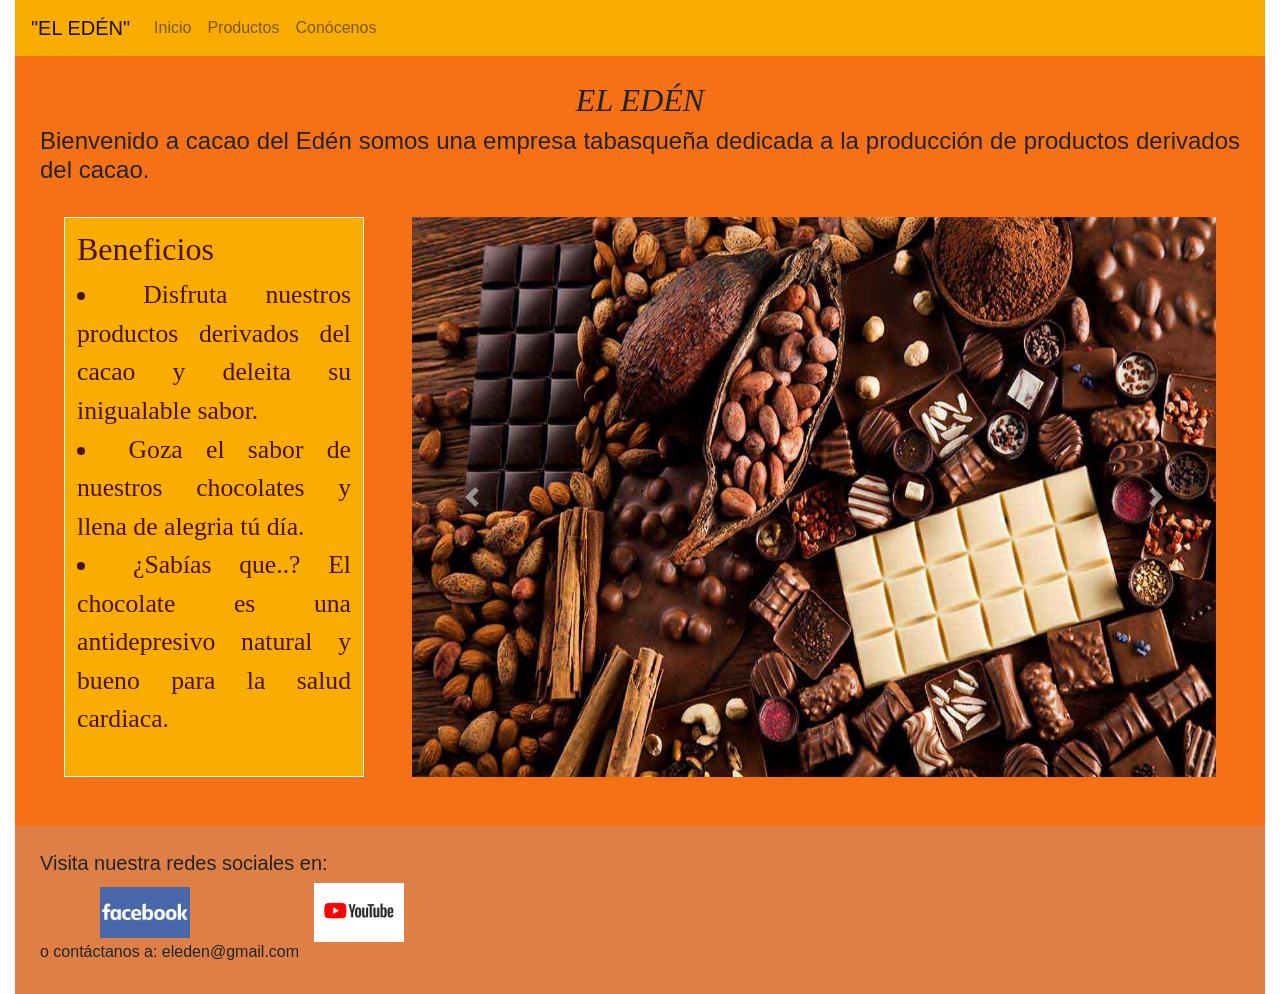
==== commit cd43b8fa: "Update index.html" ====
--- a/index.html
+++ b/index.html
@@ -63,7 +63,7 @@
 <li>Disfruta nuestros productos derivados del cacao y deleita su inigualable sabor.</li>
 <li>Goza el sabor de nuestros chocolates y llena de alegria tú día.
 </li>
-<li>¿Sabías que..? El chocolate es una antidepresivo natural y bueno para la salud cardica.</li>
+<li>¿Sabías que..? El chocolate es una antidepresivo natural y bueno para la salud cardiaca.</li>
 
 </aside>
 
